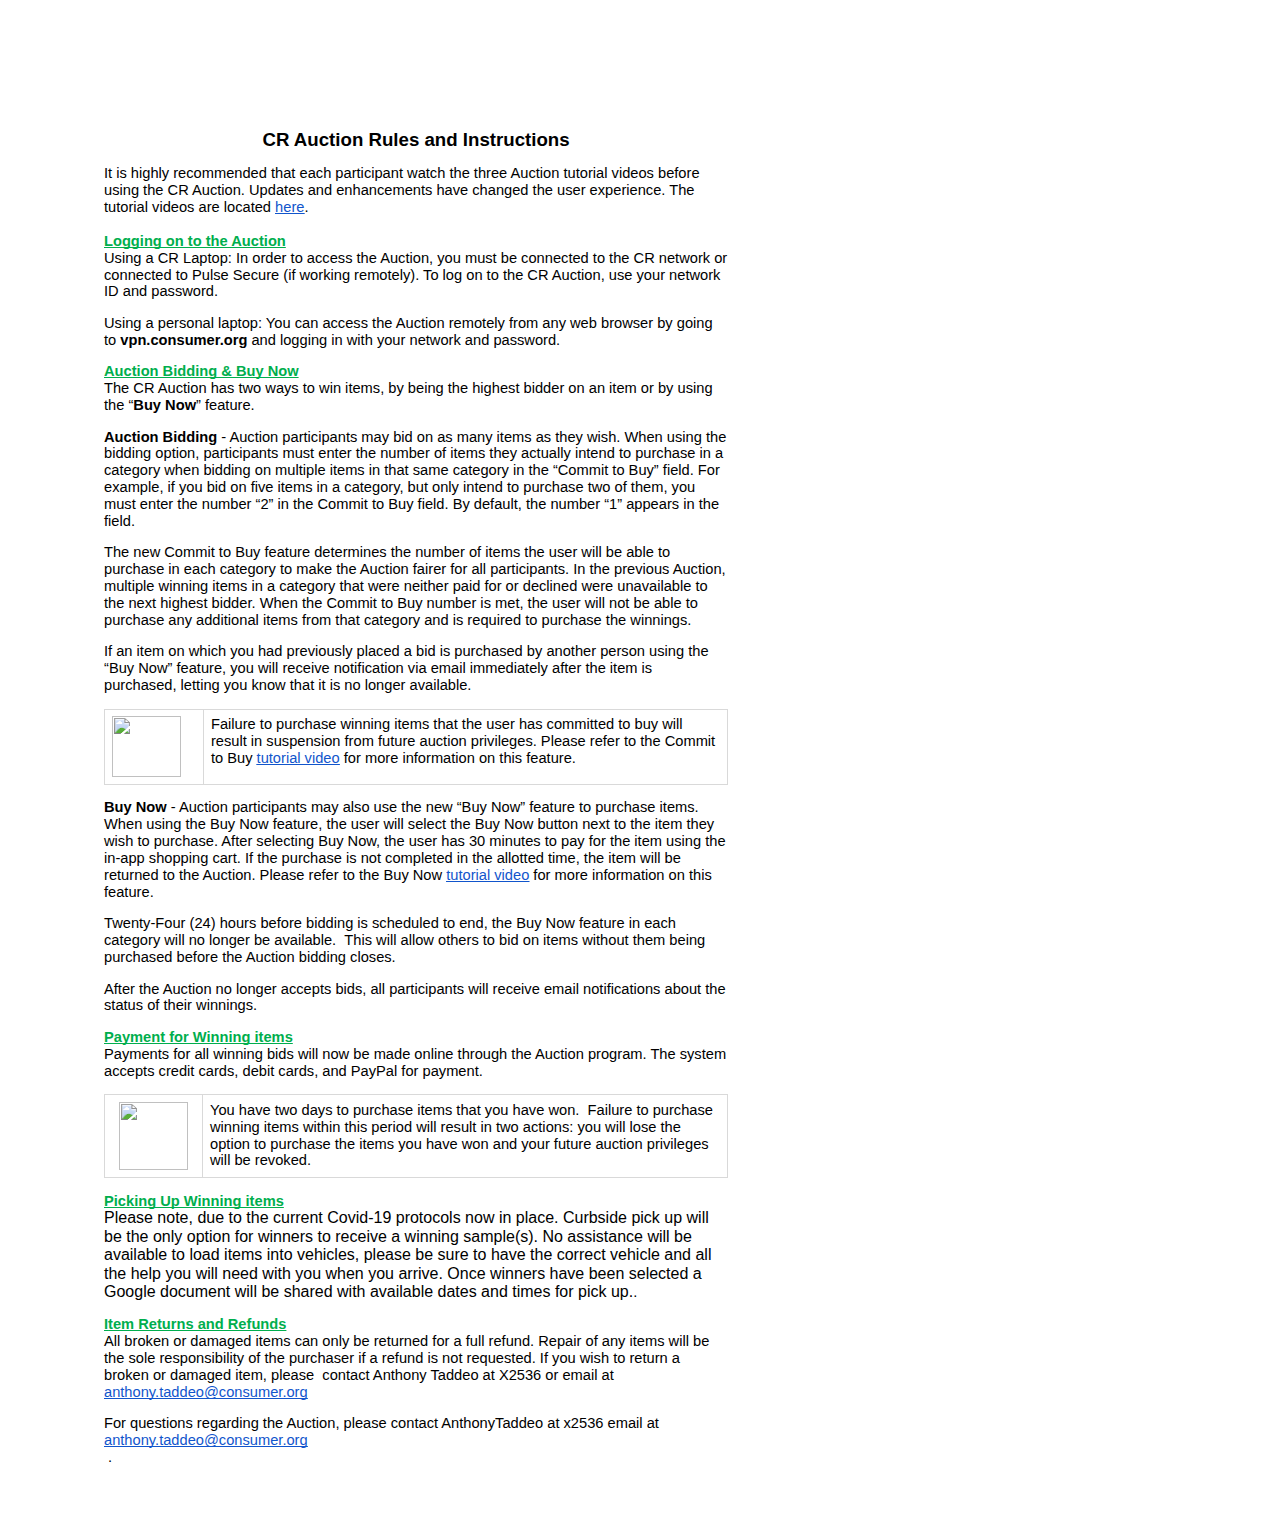
==== CRAuctionRulesandInstructions.html @ 86d70d5f "added rules and instructions" ====
<html><head><meta content="text/html; charset=UTF-8" http-equiv="content-type"><style type="text/css">ol{margin:0;padding:0}table td,table th{padding:0}.c14{border-right-style:solid;padding:5pt 5pt 5pt 5pt;border-bottom-color:#d9d9d9;border-top-width:1pt;border-right-width:1pt;border-left-color:#d9d9d9;vertical-align:top;border-right-color:#d9d9d9;border-left-width:1pt;border-top-style:solid;border-left-style:solid;border-bottom-width:1pt;width:64.5pt;border-top-color:#d9d9d9;border-bottom-style:solid}.c16{border-right-style:solid;padding:5pt 5pt 5pt 5pt;border-bottom-color:#d9d9d9;border-top-width:1pt;border-right-width:1pt;border-left-color:#d9d9d9;vertical-align:top;border-right-color:#d9d9d9;border-left-width:1pt;border-top-style:solid;border-left-style:solid;border-bottom-width:1pt;width:403.5pt;border-top-color:#d9d9d9;border-bottom-style:solid}.c21{border-right-style:solid;padding:5pt 5pt 5pt 5pt;border-bottom-color:#d9d9d9;border-top-width:1pt;border-right-width:1pt;border-left-color:#d9d9d9;vertical-align:top;border-right-color:#d9d9d9;border-left-width:1pt;border-top-style:solid;border-left-style:solid;border-bottom-width:1pt;width:63.8pt;border-top-color:#d9d9d9;border-bottom-style:solid}.c23{border-right-style:solid;padding:5pt 5pt 5pt 5pt;border-bottom-color:#d9d9d9;border-top-width:1pt;border-right-width:1pt;border-left-color:#d9d9d9;vertical-align:top;border-right-color:#d9d9d9;border-left-width:1pt;border-top-style:solid;border-left-style:solid;border-bottom-width:1pt;width:404.2pt;border-top-color:#d9d9d9;border-bottom-style:solid}.c11{-webkit-text-decoration-skip:none;color:#000000;font-weight:400;text-decoration:line-through;vertical-align:baseline;text-decoration-skip-ink:none;font-size:11pt;font-family:"Arial";font-style:normal}.c13{-webkit-text-decoration-skip:none;color:#000000;font-weight:400;text-decoration:line-through;vertical-align:baseline;text-decoration-skip-ink:none;font-size:12pt;font-family:"Arial";font-style:normal}.c17{-webkit-text-decoration-skip:none;color:#538135;text-decoration:underline;vertical-align:baseline;text-decoration-skip-ink:none;font-size:11pt;font-family:"Arial";font-style:normal}.c0{color:#000000;font-weight:700;text-decoration:none;vertical-align:baseline;font-size:14pt;font-family:"Arial";font-style:normal}.c8{color:#000000;font-weight:400;text-decoration:none;vertical-align:baseline;font-size:11pt;font-family:"Arial";font-style:normal}.c1{padding-top:0pt;padding-bottom:0pt;line-height:1.15;orphans:2;widows:2;text-align:left}.c9{padding-top:0pt;padding-bottom:0pt;line-height:1.15;orphans:2;widows:2;text-align:center}.c12{border-spacing:0;border-collapse:collapse;margin-right:auto}.c7{padding-top:0pt;padding-bottom:0pt;line-height:1.0;text-align:center}.c6{text-decoration-skip-ink:none;-webkit-text-decoration-skip:none;color:#1155cc;text-decoration:underline}.c20{vertical-align:baseline;font-size:11pt;font-family:"Arial";font-style:normal}.c10{text-decoration-skip-ink:none;-webkit-text-decoration-skip:none;color:#00ae4d;text-decoration:underline}.c18{padding-top:0pt;padding-bottom:0pt;line-height:1.0;text-align:left}.c22{background-color:#ffffff;max-width:468pt;padding:36pt 72pt 36pt 72pt}.c5{color:inherit;text-decoration:inherit}.c15{background-color:#ffffff;font-size:12pt}.c24{margin-left:108pt;text-indent:36pt}.c2{font-weight:700}.c3{height:11pt}.c19{font-size:14pt}.c4{height:0pt}.title{padding-top:0pt;color:#000000;font-size:26pt;padding-bottom:3pt;font-family:"Arial";line-height:1.15;page-break-after:avoid;orphans:2;widows:2;text-align:left}.subtitle{padding-top:0pt;color:#666666;font-size:15pt;padding-bottom:16pt;font-family:"Arial";line-height:1.15;page-break-after:avoid;orphans:2;widows:2;text-align:left}li{color:#000000;font-size:11pt;font-family:"Arial"}p{margin:0;color:#000000;font-size:11pt;font-family:"Arial"}h1{padding-top:20pt;color:#000000;font-size:20pt;padding-bottom:6pt;font-family:"Arial";line-height:1.15;page-break-after:avoid;orphans:2;widows:2;text-align:left}h2{padding-top:18pt;color:#000000;font-size:16pt;padding-bottom:6pt;font-family:"Arial";line-height:1.15;page-break-after:avoid;orphans:2;widows:2;text-align:left}h3{padding-top:16pt;color:#434343;font-size:14pt;padding-bottom:4pt;font-family:"Arial";line-height:1.15;page-break-after:avoid;orphans:2;widows:2;text-align:left}h4{padding-top:14pt;color:#666666;font-size:12pt;padding-bottom:4pt;font-family:"Arial";line-height:1.15;page-break-after:avoid;orphans:2;widows:2;text-align:left}h5{padding-top:12pt;color:#666666;font-size:11pt;padding-bottom:4pt;font-family:"Arial";line-height:1.15;page-break-after:avoid;orphans:2;widows:2;text-align:left}h6{padding-top:12pt;color:#666666;font-size:11pt;padding-bottom:4pt;font-family:"Arial";line-height:1.15;page-break-after:avoid;font-style:italic;orphans:2;widows:2;text-align:left}</style></head><body class="c22 doc-content"><div><p class="c1 c3"><span class="c8"></span></p></div><p class="c9 c3"><span class="c0"></span></p><p class="c9 c3"><span class="c0"></span></p><p class="c9 c3"><span class="c0"></span></p><p class="c3 c9"><span class="c0"></span></p><p class="c9"><span class="c2 c19">CR </span><span class="c0">Auction Rules and Instructions</span></p><p class="c1 c3 c24"><span class="c17 c2"></span></p><p class="c1"><span>It is highly recommended that each participant watch the three Auction tutorial videos before using the CR Auction. Updates and enhancements have changed the user experience. The tutorial videos are located </span><span class="c6"><a class="c5" href="https://www.google.com/url?q=https://crnet.cr.org/crnet/departments/facilities-management/auction-store/cr-auction2&amp;sa=D&amp;source=editors&amp;ust=1658942529523167&amp;usg=AOvVaw1FUKl61Xzg3aGoC6O0l3ju">here</a></span><span class="c8">.</span></p><p class="c1"><span class="c8">&nbsp;</span></p><p class="c1"><span class="c20 c10 c2">Logging on to the Auction</span></p><p class="c1"><span>Using a CR Laptop: </span><span>In order to access the Auction, you must be connected to the CR network or connected to Pulse Secure (if working remotely). To log on to the CR Auction, use your network ID and password.</span></p><p class="c1 c3"><span class="c8"></span></p><p class="c1"><span>Using a personal laptop: You </span><span>can access the Auction remotely from any web browser by going to </span><span class="c2">vpn.consumer.org</span><span>&nbsp;and logging in with your network and password.</span></p><p class="c1 c3"><span class="c17 c2"></span></p><p class="c1"><span class="c10 c2 c20">Auction Bidding &amp; Buy Now</span></p><p class="c1"><span>The CR Auction has two ways to win items, by being the highest bidder on an item or by using the &ldquo;</span><span class="c2">Buy Now</span><span>&rdquo; </span><span class="c8">feature.</span></p><p class="c1 c3"><span class="c8"></span></p><p class="c1"><span class="c2">Auction Bidding</span><span>&nbsp;- Auction participants may bid on as many items as they wish. </span><span class="c8">When using the bidding option, participants must enter the number of items they actually intend to purchase in a category when bidding on multiple items in that same category in the &ldquo;Commit to Buy&rdquo; field. For example, if you bid on five items in a category, but only intend to purchase two of them, you must enter the number &ldquo;2&rdquo; in the Commit to Buy field. By default, the number &ldquo;1&rdquo; appears in the field.</span></p><p class="c1 c3"><span class="c8"></span></p><p class="c1"><span class="c8">The new Commit to Buy feature determines the number of items the user will be able to purchase in each category to make the Auction fairer for all participants. In the previous Auction, multiple winning items in a category that were neither paid for or declined were unavailable to the next highest bidder. When the Commit to Buy number is met, the user will not be able to purchase any additional items from that category and is required to purchase the winnings. </span></p><p class="c1 c3"><span class="c8"></span></p><p class="c1"><span class="c8">If an item on which you had previously placed a bid is purchased by another person using the &ldquo;Buy Now&rdquo; feature, you will receive notification via email immediately after the item is purchased, letting you know that it is no longer available.</span></p><p class="c1 c3"><span class="c8"></span></p><a id="t.684ab1aed833813a52969a3ed29b3e7d9e181e01"></a><a id="t.0"></a><table class="c12"><tr class="c4"><td class="c14" colspan="1" rowspan="1"><p class="c18"><span style="overflow: hidden; display: inline-block; margin: 0.00px 0.00px; border: 0.00px solid #000000; transform: rotate(0.00rad) translateZ(0px); -webkit-transform: rotate(0.00rad) translateZ(0px); width: 69.50px; height: 60.97px;"><img alt="" src="images/image2.png" style="width: 69.50px; height: 60.97px; margin-left: 0.00px; margin-top: 0.00px; transform: rotate(0.00rad) translateZ(0px); -webkit-transform: rotate(0.00rad) translateZ(0px);" title=""></span></p></td><td class="c16" colspan="1" rowspan="1"><p class="c1"><span>Failure to purchase winning items that the user has committed to buy will result in suspension from future auction privileges. Please refer to the Commit to Buy </span><span class="c6"><a class="c5" href="https://www.google.com/url?q=https://crnet.cr.org/crnet/departments/facilities-management/auction-store/cr-auction2&amp;sa=D&amp;source=editors&amp;ust=1658942529525582&amp;usg=AOvVaw1o4MFb3TAn3gVy1b4RQGwL">tutorial video</a></span><span>&nbsp;for more information on this feature</span><span class="c8">.</span></p></td></tr></table><p class="c1 c3"><span class="c8"></span></p><p class="c1"><span class="c2">Buy Now</span><span>&nbsp;- Auction participants may also use the new &ldquo;Buy Now&rdquo; feature to purchase items. When using the Buy Now feature, the user will select the Buy Now button next to the item they wish to purchase. After selecting Buy Now, the user has 30 minutes to pay for the item using the in-app shopping cart. If the purchase is not completed in the allotted time, the item will be returned to the Auction. Please refer to the Buy Now </span><span class="c6"><a class="c5" href="https://www.google.com/url?q=https://crnet.cr.org/crnet/departments/facilities-management/auction-store/cr-auction2&amp;sa=D&amp;source=editors&amp;ust=1658942529526167&amp;usg=AOvVaw1r7yK6dLBTr8ibzPoDozc9">tutorial video</a></span><span class="c8">&nbsp;for more information on this feature.</span></p><p class="c1 c3"><span class="c8"></span></p><p class="c1"><span class="c8">Twenty-Four (24) hours before bidding is scheduled to end, the Buy Now feature in each category will no longer be available. &nbsp;This will allow others to bid on items without them being purchased before the Auction bidding closes. </span></p><p class="c1 c3"><span class="c2 c17"></span></p><p class="c1"><span>After the Auction no longer accepts bids</span><span class="c8">, all participants will receive email notifications about the status of their winnings.</span></p><p class="c1 c3"><span class="c8"></span></p><p class="c1"><span class="c20 c10 c2">Payment for Winning items</span></p><p class="c1"><span class="c8">Payments for all winning bids will now be made online through the Auction program. The system accepts credit cards, debit cards, and PayPal for payment.</span></p><p class="c1 c3"><span class="c8"></span></p><a id="t.1f3b7c5b77e11202e76b10436ef4c02a1272dfd5"></a><a id="t.1"></a><table class="c12"><tr class="c4"><td class="c21" colspan="1" rowspan="1"><p class="c7"><span style="overflow: hidden; display: inline-block; margin: 0.00px 0.00px; border: 0.00px solid #000000; transform: rotate(0.00rad) translateZ(0px); -webkit-transform: rotate(0.00rad) translateZ(0px); width: 68.50px; height: 68.50px;"><img alt="" src="images/image1.png" style="width: 68.50px; height: 68.50px; margin-left: 0.00px; margin-top: 0.00px; transform: rotate(0.00rad) translateZ(0px); -webkit-transform: rotate(0.00rad) translateZ(0px);" title=""></span></p></td><td class="c23" colspan="1" rowspan="1"><p class="c1"><span class="c8">You have two days to purchase items that you have won. &nbsp;Failure to purchase winning items within this period will result in two actions: you will lose the option to purchase the items you have won and your future auction privileges will be revoked. </span></p></td></tr></table><p class="c1 c3"><span class="c8"></span></p><p class="c1"><span class="c20 c10 c2">Picking Up Winning items</span></p><p class="c1"><span class="c15">Please note, due to the current Covid-19 protocols now in place. Curbside pick up will be the only option for winners to receive a winning sample(s). No assistance will be available to load items into vehicles, please be sure to have the correct vehicle and all the help you will need with you when you arrive. Once winners have been selected a Google document will be shared with available dates and times for pick up.</span><span>.</span></p><p class="c1 c3"><span class="c11"></span></p><p class="c1"><span class="c2 c10">I</span><span class="c20 c10 c2">tem Returns and Refunds</span></p><p class="c1"><span>A</span><span>ll broken or damaged items can only be returned for a full refund. Repair of any items will be the sole responsibility of the purchaser if a refund is not requested. If you wish to return a broken or damaged item, please &nbsp;contact Anthony Taddeo at X2536 or email at </span><span class="c6"><a class="c5" href="mailto:anthony.taddeo@consumer.org">anthony.taddeo@consumer.org</a></span></p><p class="c1 c3"><span class="c13"></span></p><p class="c1"><span>For questions regarding the Auction, please contact AnthonyTaddeo at x2536 email at </span><span class="c6"><a class="c5" href="mailto:anthony.taddeo@consumer.org">anthony.taddeo@consumer.org</a></span></p><p class="c1"><span class="c8">&nbsp;.</span></p><p class="c1 c3"><span class="c8"></span></p></body></html>
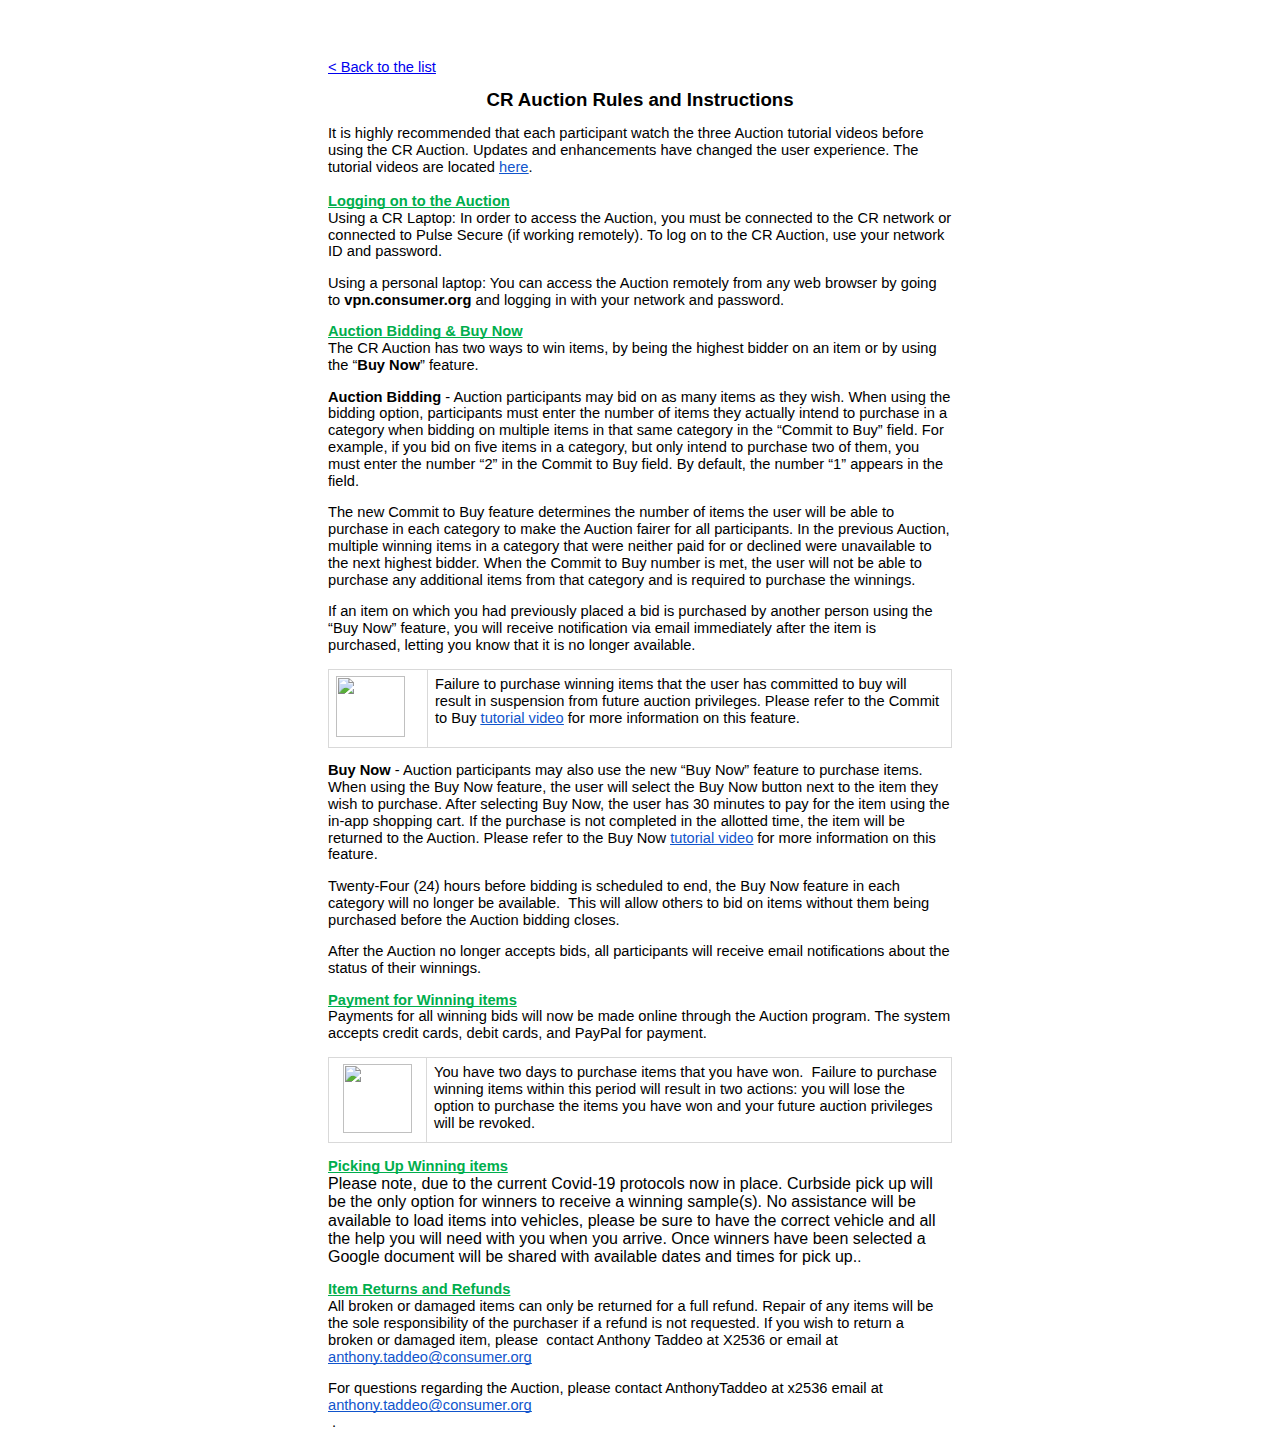
==== commit 4c9872bf: "cleaned up formatting for rules page" ====
--- a/CRAuctionRulesandInstructions.html
+++ b/CRAuctionRulesandInstructions.html
@@ -1 +1,80 @@
-<html><head><meta content="text/html; charset=UTF-8" http-equiv="content-type"><style type="text/css">ol{margin:0;padding:0}table td,table th{padding:0}.c14{border-right-style:solid;padding:5pt 5pt 5pt 5pt;border-bottom-color:#d9d9d9;border-top-width:1pt;border-right-width:1pt;border-left-color:#d9d9d9;vertical-align:top;border-right-color:#d9d9d9;border-left-width:1pt;border-top-style:solid;border-left-style:solid;border-bottom-width:1pt;width:64.5pt;border-top-color:#d9d9d9;border-bottom-style:solid}.c16{border-right-style:solid;padding:5pt 5pt 5pt 5pt;border-bottom-color:#d9d9d9;border-top-width:1pt;border-right-width:1pt;border-left-color:#d9d9d9;vertical-align:top;border-right-color:#d9d9d9;border-left-width:1pt;border-top-style:solid;border-left-style:solid;border-bottom-width:1pt;width:403.5pt;border-top-color:#d9d9d9;border-bottom-style:solid}.c21{border-right-style:solid;padding:5pt 5pt 5pt 5pt;border-bottom-color:#d9d9d9;border-top-width:1pt;border-right-width:1pt;border-left-color:#d9d9d9;vertical-align:top;border-right-color:#d9d9d9;border-left-width:1pt;border-top-style:solid;border-left-style:solid;border-bottom-width:1pt;width:63.8pt;border-top-color:#d9d9d9;border-bottom-style:solid}.c23{border-right-style:solid;padding:5pt 5pt 5pt 5pt;border-bottom-color:#d9d9d9;border-top-width:1pt;border-right-width:1pt;border-left-color:#d9d9d9;vertical-align:top;border-right-color:#d9d9d9;border-left-width:1pt;border-top-style:solid;border-left-style:solid;border-bottom-width:1pt;width:404.2pt;border-top-color:#d9d9d9;border-bottom-style:solid}.c11{-webkit-text-decoration-skip:none;color:#000000;font-weight:400;text-decoration:line-through;vertical-align:baseline;text-decoration-skip-ink:none;font-size:11pt;font-family:"Arial";font-style:normal}.c13{-webkit-text-decoration-skip:none;color:#000000;font-weight:400;text-decoration:line-through;vertical-align:baseline;text-decoration-skip-ink:none;font-size:12pt;font-family:"Arial";font-style:normal}.c17{-webkit-text-decoration-skip:none;color:#538135;text-decoration:underline;vertical-align:baseline;text-decoration-skip-ink:none;font-size:11pt;font-family:"Arial";font-style:normal}.c0{color:#000000;font-weight:700;text-decoration:none;vertical-align:baseline;font-size:14pt;font-family:"Arial";font-style:normal}.c8{color:#000000;font-weight:400;text-decoration:none;vertical-align:baseline;font-size:11pt;font-family:"Arial";font-style:normal}.c1{padding-top:0pt;padding-bottom:0pt;line-height:1.15;orphans:2;widows:2;text-align:left}.c9{padding-top:0pt;padding-bottom:0pt;line-height:1.15;orphans:2;widows:2;text-align:center}.c12{border-spacing:0;border-collapse:collapse;margin-right:auto}.c7{padding-top:0pt;padding-bottom:0pt;line-height:1.0;text-align:center}.c6{text-decoration-skip-ink:none;-webkit-text-decoration-skip:none;color:#1155cc;text-decoration:underline}.c20{vertical-align:baseline;font-size:11pt;font-family:"Arial";font-style:normal}.c10{text-decoration-skip-ink:none;-webkit-text-decoration-skip:none;color:#00ae4d;text-decoration:underline}.c18{padding-top:0pt;padding-bottom:0pt;line-height:1.0;text-align:left}.c22{background-color:#ffffff;max-width:468pt;padding:36pt 72pt 36pt 72pt}.c5{color:inherit;text-decoration:inherit}.c15{background-color:#ffffff;font-size:12pt}.c24{margin-left:108pt;text-indent:36pt}.c2{font-weight:700}.c3{height:11pt}.c19{font-size:14pt}.c4{height:0pt}.title{padding-top:0pt;color:#000000;font-size:26pt;padding-bottom:3pt;font-family:"Arial";line-height:1.15;page-break-after:avoid;orphans:2;widows:2;text-align:left}.subtitle{padding-top:0pt;color:#666666;font-size:15pt;padding-bottom:16pt;font-family:"Arial";line-height:1.15;page-break-after:avoid;orphans:2;widows:2;text-align:left}li{color:#000000;font-size:11pt;font-family:"Arial"}p{margin:0;color:#000000;font-size:11pt;font-family:"Arial"}h1{padding-top:20pt;color:#000000;font-size:20pt;padding-bottom:6pt;font-family:"Arial";line-height:1.15;page-break-after:avoid;orphans:2;widows:2;text-align:left}h2{padding-top:18pt;color:#000000;font-size:16pt;padding-bottom:6pt;font-family:"Arial";line-height:1.15;page-break-after:avoid;orphans:2;widows:2;text-align:left}h3{padding-top:16pt;color:#434343;font-size:14pt;padding-bottom:4pt;font-family:"Arial";line-height:1.15;page-break-after:avoid;orphans:2;widows:2;text-align:left}h4{padding-top:14pt;color:#666666;font-size:12pt;padding-bottom:4pt;font-family:"Arial";line-height:1.15;page-break-after:avoid;orphans:2;widows:2;text-align:left}h5{padding-top:12pt;color:#666666;font-size:11pt;padding-bottom:4pt;font-family:"Arial";line-height:1.15;page-break-after:avoid;orphans:2;widows:2;text-align:left}h6{padding-top:12pt;color:#666666;font-size:11pt;padding-bottom:4pt;font-family:"Arial";line-height:1.15;page-break-after:avoid;font-style:italic;orphans:2;widows:2;text-align:left}</style></head><body class="c22 doc-content"><div><p class="c1 c3"><span class="c8"></span></p></div><p class="c9 c3"><span class="c0"></span></p><p class="c9 c3"><span class="c0"></span></p><p class="c9 c3"><span class="c0"></span></p><p class="c3 c9"><span class="c0"></span></p><p class="c9"><span class="c2 c19">CR </span><span class="c0">Auction Rules and Instructions</span></p><p class="c1 c3 c24"><span class="c17 c2"></span></p><p class="c1"><span>It is highly recommended that each participant watch the three Auction tutorial videos before using the CR Auction. Updates and enhancements have changed the user experience. The tutorial videos are located </span><span class="c6"><a class="c5" href="https://www.google.com/url?q=https://crnet.cr.org/crnet/departments/facilities-management/auction-store/cr-auction2&amp;sa=D&amp;source=editors&amp;ust=1658942529523167&amp;usg=AOvVaw1FUKl61Xzg3aGoC6O0l3ju">here</a></span><span class="c8">.</span></p><p class="c1"><span class="c8">&nbsp;</span></p><p class="c1"><span class="c20 c10 c2">Logging on to the Auction</span></p><p class="c1"><span>Using a CR Laptop: </span><span>In order to access the Auction, you must be connected to the CR network or connected to Pulse Secure (if working remotely). To log on to the CR Auction, use your network ID and password.</span></p><p class="c1 c3"><span class="c8"></span></p><p class="c1"><span>Using a personal laptop: You </span><span>can access the Auction remotely from any web browser by going to </span><span class="c2">vpn.consumer.org</span><span>&nbsp;and logging in with your network and password.</span></p><p class="c1 c3"><span class="c17 c2"></span></p><p class="c1"><span class="c10 c2 c20">Auction Bidding &amp; Buy Now</span></p><p class="c1"><span>The CR Auction has two ways to win items, by being the highest bidder on an item or by using the &ldquo;</span><span class="c2">Buy Now</span><span>&rdquo; </span><span class="c8">feature.</span></p><p class="c1 c3"><span class="c8"></span></p><p class="c1"><span class="c2">Auction Bidding</span><span>&nbsp;- Auction participants may bid on as many items as they wish. </span><span class="c8">When using the bidding option, participants must enter the number of items they actually intend to purchase in a category when bidding on multiple items in that same category in the &ldquo;Commit to Buy&rdquo; field. For example, if you bid on five items in a category, but only intend to purchase two of them, you must enter the number &ldquo;2&rdquo; in the Commit to Buy field. By default, the number &ldquo;1&rdquo; appears in the field.</span></p><p class="c1 c3"><span class="c8"></span></p><p class="c1"><span class="c8">The new Commit to Buy feature determines the number of items the user will be able to purchase in each category to make the Auction fairer for all participants. In the previous Auction, multiple winning items in a category that were neither paid for or declined were unavailable to the next highest bidder. When the Commit to Buy number is met, the user will not be able to purchase any additional items from that category and is required to purchase the winnings. </span></p><p class="c1 c3"><span class="c8"></span></p><p class="c1"><span class="c8">If an item on which you had previously placed a bid is purchased by another person using the &ldquo;Buy Now&rdquo; feature, you will receive notification via email immediately after the item is purchased, letting you know that it is no longer available.</span></p><p class="c1 c3"><span class="c8"></span></p><a id="t.684ab1aed833813a52969a3ed29b3e7d9e181e01"></a><a id="t.0"></a><table class="c12"><tr class="c4"><td class="c14" colspan="1" rowspan="1"><p class="c18"><span style="overflow: hidden; display: inline-block; margin: 0.00px 0.00px; border: 0.00px solid #000000; transform: rotate(0.00rad) translateZ(0px); -webkit-transform: rotate(0.00rad) translateZ(0px); width: 69.50px; height: 60.97px;"><img alt="" src="images/image2.png" style="width: 69.50px; height: 60.97px; margin-left: 0.00px; margin-top: 0.00px; transform: rotate(0.00rad) translateZ(0px); -webkit-transform: rotate(0.00rad) translateZ(0px);" title=""></span></p></td><td class="c16" colspan="1" rowspan="1"><p class="c1"><span>Failure to purchase winning items that the user has committed to buy will result in suspension from future auction privileges. Please refer to the Commit to Buy </span><span class="c6"><a class="c5" href="https://www.google.com/url?q=https://crnet.cr.org/crnet/departments/facilities-management/auction-store/cr-auction2&amp;sa=D&amp;source=editors&amp;ust=1658942529525582&amp;usg=AOvVaw1o4MFb3TAn3gVy1b4RQGwL">tutorial video</a></span><span>&nbsp;for more information on this feature</span><span class="c8">.</span></p></td></tr></table><p class="c1 c3"><span class="c8"></span></p><p class="c1"><span class="c2">Buy Now</span><span>&nbsp;- Auction participants may also use the new &ldquo;Buy Now&rdquo; feature to purchase items. When using the Buy Now feature, the user will select the Buy Now button next to the item they wish to purchase. After selecting Buy Now, the user has 30 minutes to pay for the item using the in-app shopping cart. If the purchase is not completed in the allotted time, the item will be returned to the Auction. Please refer to the Buy Now </span><span class="c6"><a class="c5" href="https://www.google.com/url?q=https://crnet.cr.org/crnet/departments/facilities-management/auction-store/cr-auction2&amp;sa=D&amp;source=editors&amp;ust=1658942529526167&amp;usg=AOvVaw1r7yK6dLBTr8ibzPoDozc9">tutorial video</a></span><span class="c8">&nbsp;for more information on this feature.</span></p><p class="c1 c3"><span class="c8"></span></p><p class="c1"><span class="c8">Twenty-Four (24) hours before bidding is scheduled to end, the Buy Now feature in each category will no longer be available. &nbsp;This will allow others to bid on items without them being purchased before the Auction bidding closes. </span></p><p class="c1 c3"><span class="c2 c17"></span></p><p class="c1"><span>After the Auction no longer accepts bids</span><span class="c8">, all participants will receive email notifications about the status of their winnings.</span></p><p class="c1 c3"><span class="c8"></span></p><p class="c1"><span class="c20 c10 c2">Payment for Winning items</span></p><p class="c1"><span class="c8">Payments for all winning bids will now be made online through the Auction program. The system accepts credit cards, debit cards, and PayPal for payment.</span></p><p class="c1 c3"><span class="c8"></span></p><a id="t.1f3b7c5b77e11202e76b10436ef4c02a1272dfd5"></a><a id="t.1"></a><table class="c12"><tr class="c4"><td class="c21" colspan="1" rowspan="1"><p class="c7"><span style="overflow: hidden; display: inline-block; margin: 0.00px 0.00px; border: 0.00px solid #000000; transform: rotate(0.00rad) translateZ(0px); -webkit-transform: rotate(0.00rad) translateZ(0px); width: 68.50px; height: 68.50px;"><img alt="" src="images/image1.png" style="width: 68.50px; height: 68.50px; margin-left: 0.00px; margin-top: 0.00px; transform: rotate(0.00rad) translateZ(0px); -webkit-transform: rotate(0.00rad) translateZ(0px);" title=""></span></p></td><td class="c23" colspan="1" rowspan="1"><p class="c1"><span class="c8">You have two days to purchase items that you have won. &nbsp;Failure to purchase winning items within this period will result in two actions: you will lose the option to purchase the items you have won and your future auction privileges will be revoked. </span></p></td></tr></table><p class="c1 c3"><span class="c8"></span></p><p class="c1"><span class="c20 c10 c2">Picking Up Winning items</span></p><p class="c1"><span class="c15">Please note, due to the current Covid-19 protocols now in place. Curbside pick up will be the only option for winners to receive a winning sample(s). No assistance will be available to load items into vehicles, please be sure to have the correct vehicle and all the help you will need with you when you arrive. Once winners have been selected a Google document will be shared with available dates and times for pick up.</span><span>.</span></p><p class="c1 c3"><span class="c11"></span></p><p class="c1"><span class="c2 c10">I</span><span class="c20 c10 c2">tem Returns and Refunds</span></p><p class="c1"><span>A</span><span>ll broken or damaged items can only be returned for a full refund. Repair of any items will be the sole responsibility of the purchaser if a refund is not requested. If you wish to return a broken or damaged item, please &nbsp;contact Anthony Taddeo at X2536 or email at </span><span class="c6"><a class="c5" href="mailto:anthony.taddeo@consumer.org">anthony.taddeo@consumer.org</a></span></p><p class="c1 c3"><span class="c13"></span></p><p class="c1"><span>For questions regarding the Auction, please contact AnthonyTaddeo at x2536 email at </span><span class="c6"><a class="c5" href="mailto:anthony.taddeo@consumer.org">anthony.taddeo@consumer.org</a></span></p><p class="c1"><span class="c8">&nbsp;.</span></p><p class="c1 c3"><span class="c8"></span></p></body></html>+<!DOCTYPE html>
+<!-- saved from url=(0065)https://crnet.consumer.org/auction1/admin/Reports_StaffList4.aspx -->
+<html xmlns="http://www.w3.org/1999/xhtml">
+<head>
+  <meta content="text/html; charset=UTF-8" http-equiv="content-type">
+  <style type="text/css">
+  ol{margin:0;padding:0}
+  table td,table th{padding:0}
+  .c14{
+    border-right-style:solid;
+    padding:5pt 5pt 5pt 5pt;
+    border-bottom-color:#d9d9d9;
+    border-top-width:1pt;
+    border-right-width:1pt;
+    border-left-color:#d9d9d9;
+    vertical-align:top;
+    border-right-color:#d9d9d9;
+    border-left-width:1pt;
+    border-top-style:solid;
+    border-left-style:solid;
+    border-bottom-width:1pt;
+    width:64.5pt;
+    border-top-color:#d9d9d9;
+    border-bottom-style:solid
+  }
+    .c16{border-right-style:solid;padding:5pt 5pt 5pt 5pt;border-bottom-color:#d9d9d9;border-top-width:1pt;border-right-width:1pt;border-left-color:#d9d9d9;vertical-align:top;border-right-color:#d9d9d9;border-left-width:1pt;border-top-style:solid;border-left-style:solid;border-bottom-width:1pt;width:403.5pt;border-top-color:#d9d9d9;border-bottom-style:solid}
+    .c21{border-right-style:solid;padding:5pt 5pt 5pt 5pt;border-bottom-color:#d9d9d9;border-top-width:1pt;border-right-width:1pt;border-left-color:#d9d9d9;vertical-align:top;border-right-color:#d9d9d9;border-left-width:1pt;border-top-style:solid;border-left-style:solid;border-bottom-width:1pt;width:63.8pt;border-top-color:#d9d9d9;border-bottom-style:solid}
+    .c23{border-right-style:solid;padding:5pt 5pt 5pt 5pt;border-bottom-color:#d9d9d9;border-top-width:1pt;border-right-width:1pt;border-left-color:#d9d9d9;vertical-align:top;border-right-color:#d9d9d9;border-left-width:1pt;border-top-style:solid;border-left-style:solid;border-bottom-width:1pt;width:404.2pt;border-top-color:#d9d9d9;border-bottom-style:solid}
+    .c11{-webkit-text-decoration-skip:none;color:#000000;font-weight:400;text-decoration:line-through;vertical-align:baseline;text-decoration-skip-ink:none;font-size:11pt;font-family:"Arial";font-style:normal}
+    .c13{-webkit-text-decoration-skip:none;color:#000000;font-weight:400;text-decoration:line-through;vertical-align:baseline;text-decoration-skip-ink:none;font-size:12pt;font-family:"Arial";font-style:normal}
+    .c17{-webkit-text-decoration-skip:none;color:#538135;text-decoration:underline;vertical-align:baseline;text-decoration-skip-ink:none;font-size:11pt;font-family:"Arial";font-style:normal}
+    .c0{color:#000000;font-weight:700;text-decoration:none;vertical-align:baseline;font-size:14pt;font-family:"Arial";font-style:normal}
+    .c8{color:#000000;font-weight:400;text-decoration:none;vertical-align:baseline;font-size:11pt;font-family:"Arial";font-style:normal}
+    .c1{padding-top:0pt;padding-bottom:0pt;line-height:1.15;orphans:2;widows:2;text-align:left}
+    .c9{padding-top:0pt;padding-bottom:0pt;line-height:1.15;orphans:2;widows:2;text-align:center}
+    .c12{border-spacing:0;border-collapse:collapse;margin-right:auto}
+    .c7{padding-top:0pt;padding-bottom:0pt;line-height:1.0;text-align:center}
+    .c6{text-decoration-skip-ink:none;-webkit-text-decoration-skip:none;color:#1155cc;text-decoration:underline}
+    .c20{vertical-align:baseline;font-size:11pt;font-family:"Arial";font-style:normal}
+    .c10{text-decoration-skip-ink:none;-webkit-text-decoration-skip:none;color:#00ae4d;text-decoration:underline}
+    .c18{padding-top:0pt;padding-bottom:0pt;line-height:1.0;text-align:left}
+    .c22{background-color:#ffffff;max-width:468pt;margin:0 auto}
+    .c5{color:inherit;text-decoration:inherit}.c15{background-color:#ffffff;font-size:12pt}
+    .c24{margin-left:108pt;text-indent:36pt}.c2{font-weight:700}
+    .c3{height:11pt}.c19{font-size:14pt}.c4{height:0pt}
+    .title{padding-top:0pt;color:#000000;font-size:26pt;padding-bottom:3pt;font-family:"Arial";line-height:1.15;page-break-after:avoid;orphans:2;widows:2;text-align:left}
+    .subtitle{padding-top:0pt;color:#666666;font-size:15pt;padding-bottom:16pt;font-family:"Arial";line-height:1.15;page-break-after:avoid;orphans:2;widows:2;text-align:left}
+    li{color:#000000;font-size:11pt;font-family:"Arial"}
+    p{margin:0;color:#000000;font-size:11pt;font-family:"Arial"}
+    h1{padding-top:20pt;color:#000000;font-size:20pt;padding-bottom:6pt;font-family:"Arial";line-height:1.15;page-break-after:avoid;orphans:2;widows:2;text-align:left}
+    h2{padding-top:18pt;color:#000000;font-size:16pt;padding-bottom:6pt;font-family:"Arial";line-height:1.15;page-break-after:avoid;orphans:2;widows:2;text-align:left}
+    h3{padding-top:16pt;color:#434343;font-size:14pt;padding-bottom:4pt;font-family:"Arial";line-height:1.15;page-break-after:avoid;orphans:2;widows:2;text-align:left}
+    h4{padding-top:14pt;color:#666666;font-size:12pt;padding-bottom:4pt;font-family:"Arial";line-height:1.15;page-break-after:avoid;orphans:2;widows:2;text-align:left}
+    h5{padding-top:12pt;color:#666666;font-size:11pt;padding-bottom:4pt;font-family:"Arial";line-height:1.15;page-break-after:avoid;orphans:2;widows:2;text-align:left}
+    h6{padding-top:12pt;color:#666666;font-size:11pt;padding-bottom:4pt;font-family:"Arial";line-height:1.15;page-break-after:avoid;font-style:italic;orphans:2;widows:2;text-align:left}
+  </style>
+
+<link href="./AuctionList-7.27.2022_files/Auction.css" rel="stylesheet"><link href="./AuctionList-7.27.2022_files/StyleSheet.css" rel="stylesheet">
+</head>
+
+
+<body class="c22 doc-content">
+  <div>
+    <p class="c1 c3">
+      <span class="c8"></span>
+    </p>
+  </div>
+  <p class="c9 c3">
+    <span class="c0"></span>
+  </p>
+  <p class="c9 c3">
+    <span class="c0"></span>
+  </p>
+  <p class="c9 c3">
+    <span class="c0"></span>
+  </p>
+  <p><a href="index.html">< Back to the list</a></p>
+  <p class="c3 c9"><span class="c0"></span></p>
+  <p class="c9"><span class="c2 c19">CR </span><span class="c0">Auction Rules and Instructions</span></p>
+  <p class="c1 c3 c24"><span class="c17 c2"></span></p><p class="c1"><span>It is highly recommended that each participant watch the three Auction tutorial videos before using the CR Auction. Updates and enhancements have changed the user experience. The tutorial videos are located </span><span class="c6"><a class="c5" href="https://www.google.com/url?q=https://crnet.cr.org/crnet/departments/facilities-management/auction-store/cr-auction2&amp;sa=D&amp;source=editors&amp;ust=1658942529523167&amp;usg=AOvVaw1FUKl61Xzg3aGoC6O0l3ju">here</a></span><span class="c8">.</span></p><p class="c1"><span class="c8">&nbsp;</span></p><p class="c1"><span class="c20 c10 c2">Logging on to the Auction</span></p><p class="c1"><span>Using a CR Laptop: </span><span>In order to access the Auction, you must be connected to the CR network or connected to Pulse Secure (if working remotely). To log on to the CR Auction, use your network ID and password.</span></p><p class="c1 c3"><span class="c8"></span></p><p class="c1"><span>Using a personal laptop: You </span><span>can access the Auction remotely from any web browser by going to </span><span class="c2">vpn.consumer.org</span><span>&nbsp;and logging in with your network and password.</span></p><p class="c1 c3"><span class="c17 c2"></span></p><p class="c1"><span class="c10 c2 c20">Auction Bidding &amp; Buy Now</span></p><p class="c1"><span>The CR Auction has two ways to win items, by being the highest bidder on an item or by using the &ldquo;</span><span class="c2">Buy Now</span><span>&rdquo; </span><span class="c8">feature.</span></p><p class="c1 c3"><span class="c8"></span></p><p class="c1"><span class="c2">Auction Bidding</span><span>&nbsp;- Auction participants may bid on as many items as they wish. </span><span class="c8">When using the bidding option, participants must enter the number of items they actually intend to purchase in a category when bidding on multiple items in that same category in the &ldquo;Commit to Buy&rdquo; field. For example, if you bid on five items in a category, but only intend to purchase two of them, you must enter the number &ldquo;2&rdquo; in the Commit to Buy field. By default, the number &ldquo;1&rdquo; appears in the field.</span></p><p class="c1 c3"><span class="c8"></span></p><p class="c1"><span class="c8">The new Commit to Buy feature determines the number of items the user will be able to purchase in each category to make the Auction fairer for all participants. In the previous Auction, multiple winning items in a category that were neither paid for or declined were unavailable to the next highest bidder. When the Commit to Buy number is met, the user will not be able to purchase any additional items from that category and is required to purchase the winnings. </span></p><p class="c1 c3"><span class="c8"></span></p><p class="c1"><span class="c8">If an item on which you had previously placed a bid is purchased by another person using the &ldquo;Buy Now&rdquo; feature, you will receive notification via email immediately after the item is purchased, letting you know that it is no longer available.</span></p><p class="c1 c3"><span class="c8"></span></p><a id="t.684ab1aed833813a52969a3ed29b3e7d9e181e01"></a><a id="t.0"></a><table class="c12"><tr class="c4"><td class="c14" colspan="1" rowspan="1"><p class="c18"><span style="overflow: hidden; display: inline-block; margin: 0.00px 0.00px; border: 0.00px solid #000000; transform: rotate(0.00rad) translateZ(0px); -webkit-transform: rotate(0.00rad) translateZ(0px); width: 69.50px; height: 60.97px;"><img alt="" src="images/image2.png" style="width: 69.50px; height: 60.97px; margin-left: 0.00px; margin-top: 0.00px; transform: rotate(0.00rad) translateZ(0px); -webkit-transform: rotate(0.00rad) translateZ(0px);" title=""></span></p></td><td class="c16" colspan="1" rowspan="1"><p class="c1"><span>Failure to purchase winning items that the user has committed to buy will result in suspension from future auction privileges. Please refer to the Commit to Buy </span><span class="c6"><a class="c5" href="https://www.google.com/url?q=https://crnet.cr.org/crnet/departments/facilities-management/auction-store/cr-auction2&amp;sa=D&amp;source=editors&amp;ust=1658942529525582&amp;usg=AOvVaw1o4MFb3TAn3gVy1b4RQGwL">tutorial video</a></span><span>&nbsp;for more information on this feature</span><span class="c8">.</span></p></td></tr></table><p class="c1 c3"><span class="c8"></span></p><p class="c1"><span class="c2">Buy Now</span><span>&nbsp;- Auction participants may also use the new &ldquo;Buy Now&rdquo; feature to purchase items. When using the Buy Now feature, the user will select the Buy Now button next to the item they wish to purchase. After selecting Buy Now, the user has 30 minutes to pay for the item using the in-app shopping cart. If the purchase is not completed in the allotted time, the item will be returned to the Auction. Please refer to the Buy Now </span><span class="c6"><a class="c5" href="https://www.google.com/url?q=https://crnet.cr.org/crnet/departments/facilities-management/auction-store/cr-auction2&amp;sa=D&amp;source=editors&amp;ust=1658942529526167&amp;usg=AOvVaw1r7yK6dLBTr8ibzPoDozc9">tutorial video</a></span><span class="c8">&nbsp;for more information on this feature.</span></p><p class="c1 c3"><span class="c8"></span></p><p class="c1"><span class="c8">Twenty-Four (24) hours before bidding is scheduled to end, the Buy Now feature in each category will no longer be available. &nbsp;This will allow others to bid on items without them being purchased before the Auction bidding closes. </span></p><p class="c1 c3"><span class="c2 c17"></span></p><p class="c1"><span>After the Auction no longer accepts bids</span><span class="c8">, all participants will receive email notifications about the status of their winnings.</span></p><p class="c1 c3"><span class="c8"></span></p><p class="c1"><span class="c20 c10 c2">Payment for Winning items</span></p><p class="c1"><span class="c8">Payments for all winning bids will now be made online through the Auction program. The system accepts credit cards, debit cards, and PayPal for payment.</span></p><p class="c1 c3"><span class="c8"></span></p><a id="t.1f3b7c5b77e11202e76b10436ef4c02a1272dfd5"></a><a id="t.1"></a><table class="c12"><tr class="c4"><td class="c21" colspan="1" rowspan="1"><p class="c7"><span style="overflow: hidden; display: inline-block; margin: 0.00px 0.00px; border: 0.00px solid #000000; transform: rotate(0.00rad) translateZ(0px); -webkit-transform: rotate(0.00rad) translateZ(0px); width: 68.50px; height: 68.50px;"><img alt="" src="images/image1.png" style="width: 68.50px; height: 68.50px; margin-left: 0.00px; margin-top: 0.00px; transform: rotate(0.00rad) translateZ(0px); -webkit-transform: rotate(0.00rad) translateZ(0px);" title=""></span></p></td><td class="c23" colspan="1" rowspan="1"><p class="c1"><span class="c8">You have two days to purchase items that you have won. &nbsp;Failure to purchase winning items within this period will result in two actions: you will lose the option to purchase the items you have won and your future auction privileges will be revoked. </span></p></td></tr></table><p class="c1 c3"><span class="c8"></span></p><p class="c1"><span class="c20 c10 c2">Picking Up Winning items</span></p><p class="c1"><span class="c15">Please note, due to the current Covid-19 protocols now in place. Curbside pick up will be the only option for winners to receive a winning sample(s). No assistance will be available to load items into vehicles, please be sure to have the correct vehicle and all the help you will need with you when you arrive. Once winners have been selected a Google document will be shared with available dates and times for pick up.</span><span>.</span></p><p class="c1 c3"><span class="c11"></span></p><p class="c1"><span class="c2 c10">I</span><span class="c20 c10 c2">tem Returns and Refunds</span></p><p class="c1"><span>A</span><span>ll broken or damaged items can only be returned for a full refund. Repair of any items will be the sole responsibility of the purchaser if a refund is not requested. If you wish to return a broken or damaged item, please &nbsp;contact Anthony Taddeo at X2536 or email at </span><span class="c6"><a class="c5" href="mailto:anthony.taddeo@consumer.org">anthony.taddeo@consumer.org</a></span></p><p class="c1 c3"><span class="c13"></span></p><p class="c1"><span>For questions regarding the Auction, please contact AnthonyTaddeo at x2536 email at </span><span class="c6"><a class="c5" href="mailto:anthony.taddeo@consumer.org">anthony.taddeo@consumer.org</a></span></p><p class="c1"><span class="c8">&nbsp;.</span></p><p class="c1 c3"><span class="c8"></span></p></body></html>
